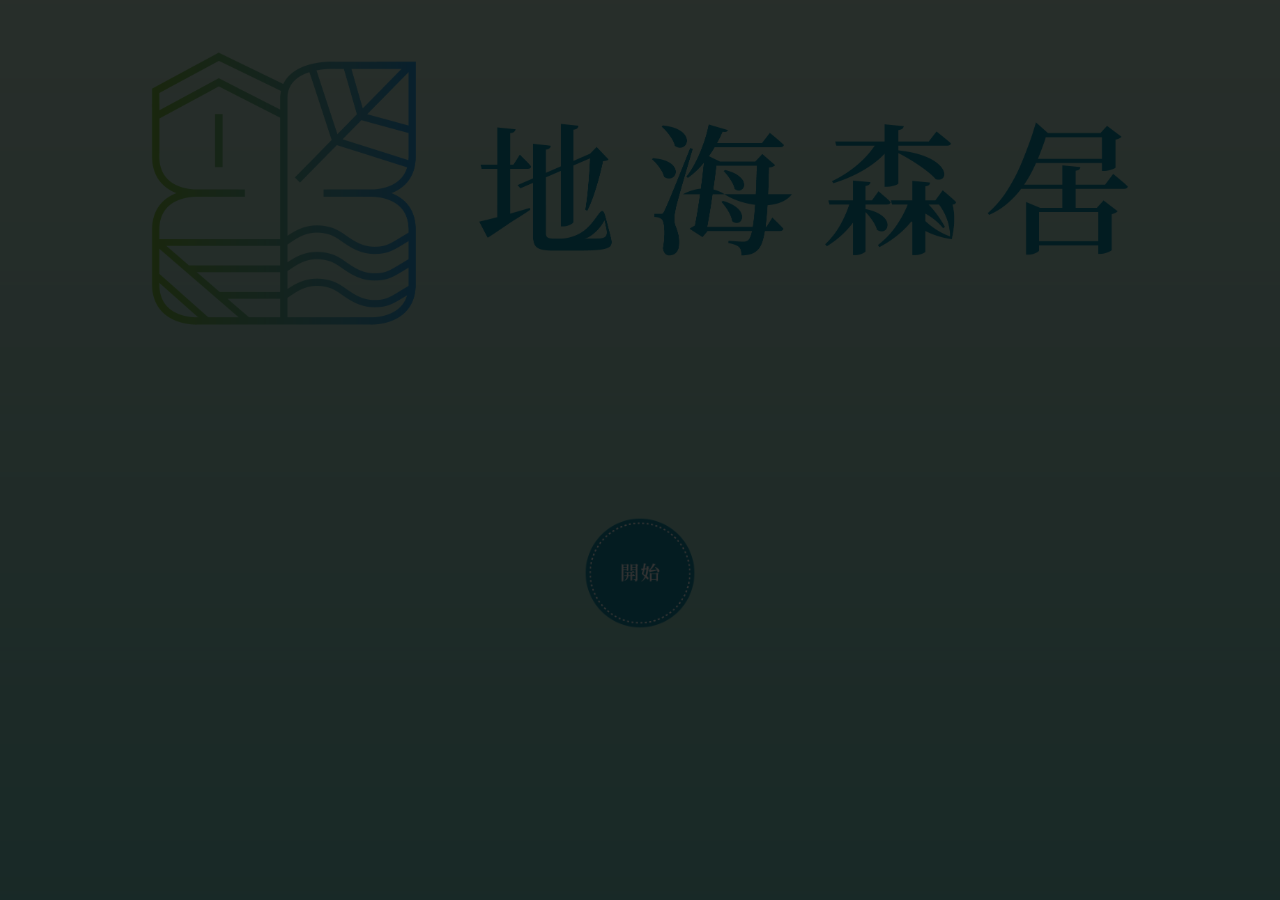
==== 0.html @ dda4c844 "Add files via upload first upload" ====
<html>

<head>
  <meta property="og:site_name" content="Hung Shui Kiu / Ha Tsuen New Development Area">
  <meta property="og:title" content="Hung Shui Kiu / Ha Tsuen New Development Area">
  <meta property="og:description" content="Hung Shui Kiu / Ha Tsuen New Development Area - AR Game">
  <meta property="og:type" content="website">
  <meta property="og:image:alt" content="AR Game">
  <meta property="og:image:width" content="1200">
  <meta property="og:image:height" content="630">
  <meta name="apple-mobile-web-app-capable" content="yes">
  <meta name="viewport" content="width=device-width, initial-scale=1" />
  <link rel="icon" href="icon.svg" type="image/jpeg" sizes="48x48">
  <title>Hung Shui Kiu / Ha Tsuen New Development Area - AR Game</title>
  <!-- <script src='js/aframe-transparent-video-shader.js'></script> -->
  <script src="js/aframe.min.js"></script>
  <script src="js/mindar-image-aframe.prod.js"></script>
  <style>
    /* Ensure the scene takes up the full viewport */
    body {
      margin: 0;
      overflow: hidden;
      background-color: black;
    }

    .arjs-loader {
      height: 100%;
      width: 100%;
      position: absolute;
      top: 0;
      left: 0;
      background-color: rgba(0, 0, 0, 0.8);
      z-index: 9999;
      display: flex;
      justify-content: center;
      align-items: center;
      flex-direction: column;
      gap: 10px;
    }

    .arjs-loader div {
      text-align: center;
      font-size: 1.25em;
      color: white;
    }

    #center-container {
      position: absolute;
      display: block;
      top: 0;
      left: 0;
      width: 100vw;
      height: 100vh;
      background-image: src("");
      background-color: rgba(117 208 238);
      z-index: 5;
    }

    #myButton {
      position: fixed;
      bottom: 28%;
      left: 50%;
      width: 160px;
      height: 150px;
      transform: translateX(-50%);
      /* Center horizontally */
      background: transparent;
      border: none;
      cursor: pointer;
    }

    #landingPage {
      position: fixed;
      /* bottom: -7%; */
      left: 0;
      width: 100vw !important;
      height: 100vh !important;
      object-fit: cover !important;
      transform: none !important;
      display: block;
      /* Hidden initially */
    }

    #startBtn {
      width: 100%;
      /* height: 100%; */
      vertical-align: middle;
    }

    .loading-dots {
      display: flex;
      justify-content: center;
      align-items: center;
    }

    .loading-dots div {
      width: 10px;
      height: 10px;
      margin: 0 4px;
      background-color: #3498db;
      border-radius: 50%;
      animation: bounce 1.4s infinite ease-in-out both;
    }

    .loading-dots div:nth-child(1) {
      animation-delay: -0.32s;
    }

    .loading-dots div:nth-child(2) {
      animation-delay: -0.16s;
    }

    .loading-dots div:nth-child(3) {
      animation-delay: 0s;
    }

    @keyframes bounce {

      0%,
      80%,
      100% {
        transform: scale(0);
      }

      40% {
        transform: scale(1);
      }
    }

    #captureBtn {
      display: none;
      position: fixed;
      bottom: 8%;
      left: 50%;
      transform: translateX(-50%);
      width: 80px;
      /* ← adjust size to match your photo.png */
      height: 80px;
      /* make it square or match image aspect */
      background: transparent;
      /* no background needed for image button */
      border: none;
      padding: 0;
      cursor: pointer;
      z-index: 1000;
      /* optional: slight shadow or glow for better visibility */
      filter: drop-shadow(0 4px 8px rgba(0, 0, 0, 0.5));
    }

    #captureBtn:active {
      transform: translateX(-50%) scale(0.92);
      /* subtle press effect */
      opacity: 0.85;
    }

    #fullscreen-video {
      position: fixed;
      bottom: -100px;
      left: 0;
      width: 100vw !important;
      height: 70vh !important;
      object-fit: cover !important;
      transform: none !important;
      z-index: 10;
      display: block;
      opacity: 0;
      z-index: -1;
      transition: opacity 0.5s ease;
    }

    #game-title {
      position: fixed;
      top: 5%;
      left: 50%;
      transform: translateX(-50%);
      /* Center horizontally */
      width: 320px;
      /* Fit 75% of screen width */
      height: auto;
      /* Maintain aspect ratio */
      z-index: 5;
      /* Below video but above AR content */
      opacity: 0;
      /* Initially invisible for fade-in */
      transition: opacity 0.5s ease;
      /* Smooth fade animation */
    }

    #home_title {
      position: fixed;
      top: 40%;
      left: 50%;
      width: 85vw;
      /* height: 150px; */
      transform: translate(-50%, -100%);
      /* Center horizontally */
      background: transparent;
      border: none;
      cursor: pointer;
    }

    button {
      outline: none;
      /* Remove focus outline */
      -webkit-tap-highlight-color: transparent;
      /* Remove iOS tap highlight */
      -webkit-appearance: none;
      /* Remove default button styling */
      -moz-appearance: none;
      /* For cross-browser consistency */
      appearance: none;
      /* Standard property */
      border: none;
      /* Remove default border */
      background: #007bff;
      /* Example background */
      color: white;
      /* Example text color */
      padding: 10px 20px;
      cursor: pointer;
      /* Maintain pointer cursor */
      touch-action: manipulation;
      /* Optimize touch behavior */
    }

    /* Ensure no effect on active or focus states */
    button:focus,
    button:active {
      outline: none;
      box-shadow: none;
      /* Remove any shadow */
      background: #007bff;
      /* Keep consistent background */
      border: none;
      /* Keep consistent border */
    }
        #whiteScreen {
      background-color: black;
      width: 100%;
      height: 100%;
      position: absolute;
      top: 0;
      left: 0;
      z-index: 10;
      transition: opacity 0.1s ease;
      opacity: 0;
      display: none;
    }
  </style>
</head>

<body style='margin : 0px; overflow: hidden;'>
  <div id="loader" class="arjs-loader">
    <div class="loading-dots">
      <div></div>
      <div></div>
      <div></div>
    </div>
  </div>
  <div id="center-container">
    <img id="landingPage" src="bg.jpg">
    <img id="home_title" src="home_title.png">
    <button id="myButton" onclick="myFunction()">
      <img id="startBtn" src="Home.png" alt="">
    </button>
  </div>
  <button id="captureBtn">
    <img src="photo.png" alt="" style="width:100%; height:100%; object-fit: contain;">
  </button>
  <div id="container">
  </div>
  <video id="fullscreen-video" autoplay preload muted playsinline>
    <!-- <source src="Banana.webm" type="video/webm">   -->
    <source src="Ferry_Bridge_1.mov" type='video/mp4; codecs="hvc1"'>
    <source src="Ferry_Bridge_1.webm" type="video/webm">
    Your browser does not support the video tag.
  </video>
  <img id="game-title" src="title.png" alt="Game Title">
  <a-scene mindar-image="imageTargetSrc: a.mind; uiScanning:no;" color-space="sRGB"
    renderer="colorManagement: true, physicallyCorrectLights" vr-mode-ui="enabled: false"
    device-orientation-permission-ui="enabled: false">

    <a-camera id="myCam" position="0 0 0" look-controls="enabled: false"></a-camera>

    <a-entity id="marker" mindar-image-target="targetIndex: 0" rotation="0 0 0">
    </a-entity>
  </a-scene>

  <canvas id="captureCanvas" style="display:none;"></canvas>
    <div id="whiteScreen"></div>
  <script>
    const userAgent = navigator.userAgent || navigator.vendor || window.opera;

    document.querySelector('a-scene').addEventListener("arReady", (event) => {
      console.log("A-Frame MindAR ready - camera initialized");
      document.getElementById('loader').style.display = "none";

      if (/android/i.test(userAgent)) {
        // document.querySelector('a-video').setAttribute("material", "shader: standard");
      }
    });

    const video = document.querySelector('#fullscreen-video');
    const marker = document.querySelector('#marker');
    const camera2 = document.querySelector("#myCam");
    const captureBtn = document.getElementById('captureBtn');
    const title = document.querySelector('#game-title');

    let isTrigger = false;
    let isPlaying = false;

    function myFunction() {
      document.getElementById('center-container').style.display = "none";
      document.querySelector('#fullscreen-video').play();
      isStartGame = true;
      title.style.opacity = '1';

      document.querySelector('#fullscreen-video').pause();
      document.querySelector('#fullscreen-video').currentTime = 0;

    }

    marker.addEventListener("targetFound", event => {
      if (isTrigger === false && isPlaying === false && window.isStartGame) {
        console.log("Marker found");
        isTrigger = true;
        isPlaying = true;
        video.loop = true;
        video.currentTime = 0;
        video.play();
        video.style.display = 'block';
        video.style.opacity = 1;
        title.style.opacity = '0';
        setTimeout(() => {
          camera2.setAttribute("look-controls", "enabled: true");
          captureBtn.style.display = "block";
        }, 100);
      }
    });
    // ── Composite capture (camera feed + AR overlay) ───────────────
    captureBtn.addEventListener('click', () => {
    const scene = document.querySelector('a-scene');
    const captureCanvas = document.getElementById('captureCanvas');
    const ctx = captureCanvas.getContext('2d');
    const fullscreenVideo = document.querySelector('#fullscreen-video');  // 你原有的特殊 video

    if (!scene) {
        console.warn("Missing a-scene for capture");
        return;
    }

    // 找出 webcam video（背景真實相機）
    let webcamVideo = null;
    document.querySelectorAll('video').forEach(v => {
        if (v.srcObject instanceof MediaStream) {
            webcamVideo = v;
        }
    });

    // ── 核心：計算高解析度輸出尺寸 ──
    const dpr = (window.devicePixelRatio / 2) || 2;           // 安全 fallback 到 2
    const scaleFactor = 2.5;                            // ← 可調：2 = 清晰、2.5=平衡、3=超清晰（但較慢/較大檔案）

    // 以螢幕顯示的 CSS 大小為基準（clientWidth/clientHeight）
    const baseWidth  = scene.clientWidth;
    const baseHeight = scene.clientHeight;

    const OUTPUT_WIDTH  = Math.floor(baseWidth  * dpr * scaleFactor);
    const OUTPUT_HEIGHT = Math.floor(baseHeight * dpr * scaleFactor);

    // 設定 canvas 為高解析度
    captureCanvas.width  = OUTPUT_WIDTH;
    captureCanvas.height = OUTPUT_HEIGHT;

    // Flash 反饋（時間稍長一點，讓人感覺有動作）
    const whiteFlash = document.querySelector('#whiteScreen');
    whiteFlash.style.opacity = 0.7;
    whiteFlash.style.display = 'block';
    setTimeout(() => {
        whiteFlash.style.opacity = 0;
         whiteFlash.style.display = 'none';
    }, 50);

    setTimeout(() => {
        // 清空畫布（黑色底）
        ctx.fillStyle = '#000';
        ctx.fillRect(0, 0, OUTPUT_WIDTH, OUTPUT_HEIGHT);

        // Helper: draw with "cover" behavior (無變形、填滿畫面)
        function drawCover(imgOrVideo, x, y, w, h) {
            if (!imgOrVideo) return;

            const sourceWidth  = imgOrVideo.videoWidth  || imgOrVideo.width  || 0;
            const sourceHeight = imgOrVideo.videoHeight || imgOrVideo.height || 0;
            if (sourceWidth === 0 || sourceHeight === 0) return;

            const sourceRatio = sourceWidth / sourceHeight;
            const targetRatio = w / h;

            let drawWidth  = w;
            let drawHeight = h;
            let offsetX    = x;
            let offsetY    = y;

            if (sourceRatio > targetRatio) {
                // 來源較寬 → 裁左右
                drawWidth = h * sourceRatio;
                offsetX = x + (w - drawWidth) / 2;
            } else {
                // 來源較高 → 裁上下
                drawHeight = w / sourceRatio;
                offsetY = y + (h - drawHeight) / 2;
            }

            ctx.drawImage(imgOrVideo, offsetX, offsetY, drawWidth, drawHeight);
        }

        // 1. 畫 webcam（真實世界背景） – cover 全畫面
        if (webcamVideo && webcamVideo.videoWidth > 0) {
            drawCover(webcamVideo, 0, 0, OUTPUT_WIDTH, OUTPUT_HEIGHT);
        }

        // 2. 如果有 fullscreen-video 且正在顯示，畫它（你原有的邏輯）
        if (fullscreenVideo && 
            fullscreenVideo.style.display === 'block' && 
            fullscreenVideo.videoWidth > 0 && 
            fullscreenVideo.currentTime > 0.03) 
        {
            // 你原來的位置與大小，但現在是相對於高解析 canvas 的比例
            // 原： OUTPUT_HEIGHT - 470, 400×640 → 需按比例放大
            const videoBaseHeight = 470;
            const videoBaseWidth  = 400;
            const videoBaseY      = baseHeight - videoBaseHeight;  // 原相對位置

            const scaledVideoW = Math.floor(videoBaseWidth  * dpr * scaleFactor);
            const scaledVideoH = Math.floor(videoBaseHeight * dpr * scaleFactor);
            const scaledVideoY = Math.floor(videoBaseY      * dpr * scaleFactor);

            // 可選：降低透明度讓 AR 更突出（取消註解即可）
            // ctx.globalAlpha = 0.7;
            drawCover(fullscreenVideo, 
                      (OUTPUT_WIDTH - scaledVideoW) / 2,   // 置中
                      scaledVideoY + (OUTPUT_HEIGHT*0.055), 
                      scaledVideoW, 
                      scaledVideoH);
            // ctx.globalAlpha = 1.0;
        }

        // 3. 最後畫 A-Frame 的 3D 渲染（screenshot component 會自動 upscale 到大 canvas）
        const glCanvas = scene.components.screenshot?.getCanvas('perspective');
        if (glCanvas) {
            ctx.drawImage(glCanvas, 0, 0, OUTPUT_WIDTH, OUTPUT_HEIGHT);
        } else {
            console.warn("A-Frame screenshot canvas not available");
        }

        // 產生並下載
        const dataURL = captureCanvas.toDataURL('image/png');
        const link = document.createElement('a');
        link.download = `hsk-ar-capture-${Date.now()}.png`;
        link.href = dataURL;
        link.click();

    }, 200);  // 延遲稍增加，確保高解析合成時 frame 準備好
});
  </script>
</body>

</html>
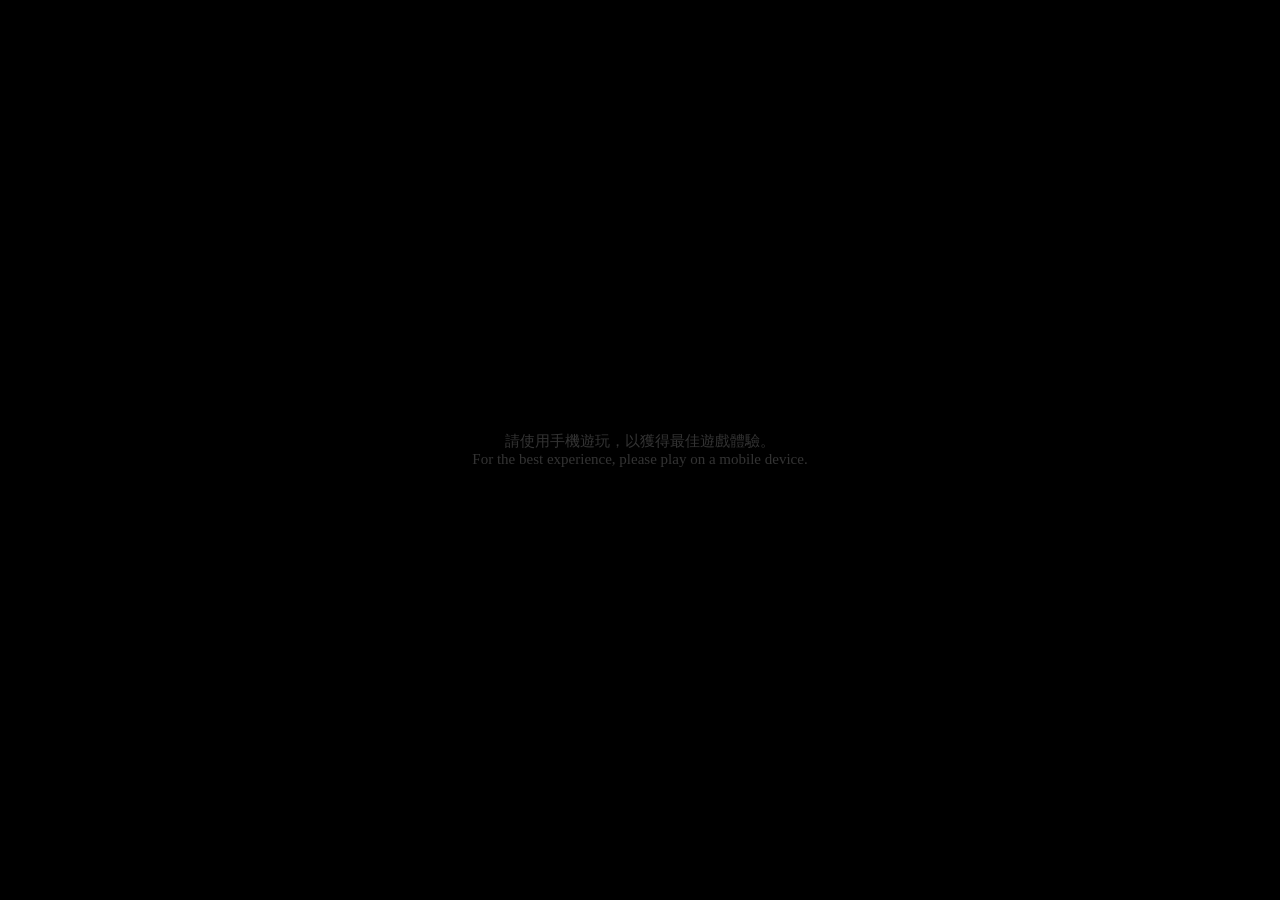
==== commit 7535cf74: "upload all the AR game" ====
--- a/0.html
+++ b/0.html
@@ -1,469 +1,98 @@
 <html>
 
 <head>
-  <meta property="og:site_name" content="Hung Shui Kiu / Ha Tsuen New Development Area">
-  <meta property="og:title" content="Hung Shui Kiu / Ha Tsuen New Development Area">
-  <meta property="og:description" content="Hung Shui Kiu / Ha Tsuen New Development Area - AR Game">
-  <meta property="og:type" content="website">
-  <meta property="og:image:alt" content="AR Game">
-  <meta property="og:image:width" content="1200">
-  <meta property="og:image:height" content="630">
-  <meta name="apple-mobile-web-app-capable" content="yes">
-  <meta name="viewport" content="width=device-width, initial-scale=1" />
-  <link rel="icon" href="icon.svg" type="image/jpeg" sizes="48x48">
-  <title>Hung Shui Kiu / Ha Tsuen New Development Area - AR Game</title>
-  <!-- <script src='js/aframe-transparent-video-shader.js'></script> -->
-  <script src="js/aframe.min.js"></script>
-  <script src="js/mindar-image-aframe.prod.js"></script>
-  <style>
-    /* Ensure the scene takes up the full viewport */
-    body {
-      margin: 0;
-      overflow: hidden;
-      background-color: black;
-    }
-
-    .arjs-loader {
-      height: 100%;
-      width: 100%;
-      position: absolute;
-      top: 0;
-      left: 0;
-      background-color: rgba(0, 0, 0, 0.8);
-      z-index: 9999;
-      display: flex;
-      justify-content: center;
-      align-items: center;
-      flex-direction: column;
-      gap: 10px;
-    }
-
-    .arjs-loader div {
-      text-align: center;
-      font-size: 1.25em;
-      color: white;
-    }
-
-    #center-container {
-      position: absolute;
-      display: block;
-      top: 0;
-      left: 0;
-      width: 100vw;
-      height: 100vh;
-      background-image: src("");
-      background-color: rgba(117 208 238);
-      z-index: 5;
-    }
-
-    #myButton {
-      position: fixed;
-      bottom: 28%;
-      left: 50%;
-      width: 160px;
-      height: 150px;
-      transform: translateX(-50%);
-      /* Center horizontally */
-      background: transparent;
-      border: none;
-      cursor: pointer;
-    }
-
-    #landingPage {
-      position: fixed;
-      /* bottom: -7%; */
-      left: 0;
-      width: 100vw !important;
-      height: 100vh !important;
-      object-fit: cover !important;
-      transform: none !important;
-      display: block;
-      /* Hidden initially */
-    }
-
-    #startBtn {
-      width: 100%;
-      /* height: 100%; */
-      vertical-align: middle;
-    }
-
-    .loading-dots {
-      display: flex;
-      justify-content: center;
-      align-items: center;
-    }
-
-    .loading-dots div {
-      width: 10px;
-      height: 10px;
-      margin: 0 4px;
-      background-color: #3498db;
-      border-radius: 50%;
-      animation: bounce 1.4s infinite ease-in-out both;
-    }
-
-    .loading-dots div:nth-child(1) {
-      animation-delay: -0.32s;
-    }
-
-    .loading-dots div:nth-child(2) {
-      animation-delay: -0.16s;
-    }
-
-    .loading-dots div:nth-child(3) {
-      animation-delay: 0s;
-    }
-
-    @keyframes bounce {
-
-      0%,
-      80%,
-      100% {
-        transform: scale(0);
-      }
-
-      40% {
-        transform: scale(1);
-      }
-    }
-
-    #captureBtn {
-      display: none;
-      position: fixed;
-      bottom: 8%;
-      left: 50%;
-      transform: translateX(-50%);
-      width: 80px;
-      /* ← adjust size to match your photo.png */
-      height: 80px;
-      /* make it square or match image aspect */
-      background: transparent;
-      /* no background needed for image button */
-      border: none;
-      padding: 0;
-      cursor: pointer;
-      z-index: 1000;
-      /* optional: slight shadow or glow for better visibility */
-      filter: drop-shadow(0 4px 8px rgba(0, 0, 0, 0.5));
-    }
-
-    #captureBtn:active {
-      transform: translateX(-50%) scale(0.92);
-      /* subtle press effect */
-      opacity: 0.85;
-    }
-
-    #fullscreen-video {
-      position: fixed;
-      bottom: -100px;
-      left: 0;
-      width: 100vw !important;
-      height: 70vh !important;
-      object-fit: cover !important;
-      transform: none !important;
-      z-index: 10;
-      display: block;
-      opacity: 0;
-      z-index: -1;
-      transition: opacity 0.5s ease;
-    }
-
-    #game-title {
-      position: fixed;
-      top: 5%;
-      left: 50%;
-      transform: translateX(-50%);
-      /* Center horizontally */
-      width: 320px;
-      /* Fit 75% of screen width */
-      height: auto;
-      /* Maintain aspect ratio */
-      z-index: 5;
-      /* Below video but above AR content */
-      opacity: 0;
-      /* Initially invisible for fade-in */
-      transition: opacity 0.5s ease;
-      /* Smooth fade animation */
-    }
-
-    #home_title {
-      position: fixed;
-      top: 40%;
-      left: 50%;
-      width: 85vw;
-      /* height: 150px; */
-      transform: translate(-50%, -100%);
-      /* Center horizontally */
-      background: transparent;
-      border: none;
-      cursor: pointer;
-    }
-
-    button {
-      outline: none;
-      /* Remove focus outline */
-      -webkit-tap-highlight-color: transparent;
-      /* Remove iOS tap highlight */
-      -webkit-appearance: none;
-      /* Remove default button styling */
-      -moz-appearance: none;
-      /* For cross-browser consistency */
-      appearance: none;
-      /* Standard property */
-      border: none;
-      /* Remove default border */
-      background: #007bff;
-      /* Example background */
-      color: white;
-      /* Example text color */
-      padding: 10px 20px;
-      cursor: pointer;
-      /* Maintain pointer cursor */
-      touch-action: manipulation;
-      /* Optimize touch behavior */
-    }
-
-    /* Ensure no effect on active or focus states */
-    button:focus,
-    button:active {
-      outline: none;
-      box-shadow: none;
-      /* Remove any shadow */
-      background: #007bff;
-      /* Keep consistent background */
-      border: none;
-      /* Keep consistent border */
-    }
-        #whiteScreen {
-      background-color: black;
-      width: 100%;
-      height: 100%;
-      position: absolute;
-      top: 0;
-      left: 0;
-      z-index: 10;
-      transition: opacity 0.1s ease;
-      opacity: 0;
-      display: none;
-    }
-  </style>
+    <meta property="og:site_name" content="Ma Liu Shui - CLC">
+    <meta property="og:title" content="Ma Liu Shui - CLC">
+    <meta property="og:description" content="Ma Liu Shui - CLC - AR Game">
+    <meta property="og:type" content="website">
+    <meta property="og:image:alt" content="AR Game">
+    <meta property="og:image:width" content="1200">
+    <meta property="og:image:height" content="630">
+    <meta name="apple-mobile-web-app-capable" content="yes">
+    <meta name="viewport" content="width=device-width, initial-scale=1" />
+    <link rel="icon" href="images/icon.png" type="image/jpeg" sizes="48x48">
+    <link rel="preload" href="marker/0.mind" as="fetch" type="application/octet-stream" crossorigin>
+    <link rel="stylesheet" href="css/style.css">
+    <meta charset="UTF-8">
+    <title>Ma Liu Shui - CLC - AR Game</title>
+    <script src="js/aframe.min.js"></script>
+    <script src="js/mindar-image-aframe.prod.js"></script>
+    <script src="js/index.js"></script>
+    <style>
+    </style>
 </head>
 
 <body style='margin : 0px; overflow: hidden;'>
-  <div id="loader" class="arjs-loader">
-    <div class="loading-dots">
-      <div></div>
-      <div></div>
-      <div></div>
+    <div id="loader" class="arjs-loader">
+        <div class="loading-dots">
+            <div></div>
+            <div></div>
+            <div></div>
+        </div>
     </div>
-  </div>
-  <div id="center-container">
-    <img id="landingPage" src="bg.jpg">
-    <img id="home_title" src="home_title.png">
-    <button id="myButton" onclick="myFunction()">
-      <img id="startBtn" src="Home.png" alt="">
+    <div id="center-container">
+        <img id="landingPage" src="images/bg.jpg">
+        <div class="language-selector">
+            <img id="home_title" src="images/home_title.png">
+            <div class="language-selector2">
+                <button id="myButton">
+                    <img id="startBtn" src="images/tc.png" alt="">
+                </button>
+                <button id="myButton">
+                    <img id="startBtn" src="images/sc.png" alt="">
+                </button>
+                <button id="myButton">
+                    <img id="startBtn" src="images/en.png" alt="">
+                </button>
+            </div>
+        </div>
+        <div id="notice-container">
+            <div id="notice_page">請使用手機遊玩，以獲得最佳遊戲體驗。<br> For the best experience, please play on a mobile device.</div>
+        </div>
+    </div>
+
+      <video id="fullscreen-video" autoplay preload="metadata" muted playsinline>
+        <!-- <source src="Banana.webm" type="video/webm">   -->
+        <source src="video/Final_Pier.mov" type='video/mp4; codecs="hvc1"'>
+        <source src="video/Final_Pier.webm" type="video/webm"> 
+        Your browser does not support the video tag.
+    </video>
+
+    <button id="captureBtn">
+        <img src="images/photo.png" alt="Capture Photo" style="width:100%; height:100%; object-fit: contain;">
     </button>
-  </div>
-  <button id="captureBtn">
-    <img src="photo.png" alt="" style="width:100%; height:100%; object-fit: contain;">
-  </button>
-  <div id="container">
-  </div>
-  <video id="fullscreen-video" autoplay preload muted playsinline>
-    <!-- <source src="Banana.webm" type="video/webm">   -->
-    <source src="Ferry_Bridge_1.mov" type='video/mp4; codecs="hvc1"'>
-    <source src="Ferry_Bridge_1.webm" type="video/webm">
-    Your browser does not support the video tag.
-  </video>
-  <img id="game-title" src="title.png" alt="Game Title">
-  <a-scene mindar-image="imageTargetSrc: a.mind; uiScanning:no;" color-space="sRGB"
-    renderer="colorManagement: true, physicallyCorrectLights" vr-mode-ui="enabled: false"
-    device-orientation-permission-ui="enabled: false">
+    <button id="switchCameraBtn" title="Switch Camera">
+        <img src="images/switch.png" alt="Switch Camera" style="width: 50px; height: 50px; object-fit: contain;">
+    </button>
+    <div id="container">
+    </div>
 
-    <a-camera id="myCam" position="0 0 0" look-controls="enabled: false"></a-camera>
+    <img id="game-title" src="images/title.png" alt="Game Title">
+    <img id="textbox" src="">
+    <img id="frameHints" src="images/frame.png">
+    <a-scene id="arScene" mindar-image="imageTargetSrc: marker/0.mind;autoStart:true;uiLoading: no;maxTrack: 1; uiScanning:no;filterMinCF:0.0001;filterBeta:10000;"
+        color-space="sRGB" renderer="colorManagement: true, physicallyCorrectLights;logarithmicDepthBuffer:true"
+        vr-mode-ui="enabled: false" device-orientation-permission-ui="enabled: false">
+        <a-assets>
+            
+        </a-assets>
 
-    <a-entity id="marker" mindar-image-target="targetIndex: 0" rotation="0 0 0">
-    </a-entity>
-  </a-scene>
+        <a-camera id="myCam" position="0 0 -4" look-controls="enabled: false; touchEnabled: false; mouseEnabled: false">
+        </a-camera>
 
-  <canvas id="captureCanvas" style="display:none;"></canvas>
+        <a-entity id="marker" mindar-image-target="targetIndex: 0" rotation="0 0 0">
+        </a-entity>
+
+        <a-entity id="model" visible="false" rotation="0 180 0">
+        </a-entity>
+
+
+    </a-scene>
+    <canvas id="captureCanvas" style="display:none;"></canvas>
     <div id="whiteScreen"></div>
-  <script>
-    const userAgent = navigator.userAgent || navigator.vendor || window.opera;
-
-    document.querySelector('a-scene').addEventListener("arReady", (event) => {
-      console.log("A-Frame MindAR ready - camera initialized");
-      document.getElementById('loader').style.display = "none";
-
-      if (/android/i.test(userAgent)) {
-        // document.querySelector('a-video').setAttribute("material", "shader: standard");
-      }
-    });
-
-    const video = document.querySelector('#fullscreen-video');
-    const marker = document.querySelector('#marker');
-    const camera2 = document.querySelector("#myCam");
-    const captureBtn = document.getElementById('captureBtn');
-    const title = document.querySelector('#game-title');
-
-    let isTrigger = false;
-    let isPlaying = false;
-
-    function myFunction() {
-      document.getElementById('center-container').style.display = "none";
-      document.querySelector('#fullscreen-video').play();
-      isStartGame = true;
-      title.style.opacity = '1';
-
-      document.querySelector('#fullscreen-video').pause();
-      document.querySelector('#fullscreen-video').currentTime = 0;
-
-    }
-
-    marker.addEventListener("targetFound", event => {
-      if (isTrigger === false && isPlaying === false && window.isStartGame) {
-        console.log("Marker found");
-        isTrigger = true;
-        isPlaying = true;
-        video.loop = true;
-        video.currentTime = 0;
-        video.play();
-        video.style.display = 'block';
-        video.style.opacity = 1;
-        title.style.opacity = '0';
-        setTimeout(() => {
-          camera2.setAttribute("look-controls", "enabled: true");
-          captureBtn.style.display = "block";
-        }, 100);
-      }
-    });
-    // ── Composite capture (camera feed + AR overlay) ───────────────
-    captureBtn.addEventListener('click', () => {
-    const scene = document.querySelector('a-scene');
-    const captureCanvas = document.getElementById('captureCanvas');
-    const ctx = captureCanvas.getContext('2d');
-    const fullscreenVideo = document.querySelector('#fullscreen-video');  // 你原有的特殊 video
-
-    if (!scene) {
-        console.warn("Missing a-scene for capture");
-        return;
-    }
-
-    // 找出 webcam video（背景真實相機）
-    let webcamVideo = null;
-    document.querySelectorAll('video').forEach(v => {
-        if (v.srcObject instanceof MediaStream) {
-            webcamVideo = v;
-        }
-    });
-
-    // ── 核心：計算高解析度輸出尺寸 ──
-    const dpr = (window.devicePixelRatio / 2) || 2;           // 安全 fallback 到 2
-    const scaleFactor = 2.5;                            // ← 可調：2 = 清晰、2.5=平衡、3=超清晰（但較慢/較大檔案）
-
-    // 以螢幕顯示的 CSS 大小為基準（clientWidth/clientHeight）
-    const baseWidth  = scene.clientWidth;
-    const baseHeight = scene.clientHeight;
-
-    const OUTPUT_WIDTH  = Math.floor(baseWidth  * dpr * scaleFactor);
-    const OUTPUT_HEIGHT = Math.floor(baseHeight * dpr * scaleFactor);
-
-    // 設定 canvas 為高解析度
-    captureCanvas.width  = OUTPUT_WIDTH;
-    captureCanvas.height = OUTPUT_HEIGHT;
-
-    // Flash 反饋（時間稍長一點，讓人感覺有動作）
-    const whiteFlash = document.querySelector('#whiteScreen');
-    whiteFlash.style.opacity = 0.7;
-    whiteFlash.style.display = 'block';
-    setTimeout(() => {
-        whiteFlash.style.opacity = 0;
-         whiteFlash.style.display = 'none';
-    }, 50);
-
-    setTimeout(() => {
-        // 清空畫布（黑色底）
-        ctx.fillStyle = '#000';
-        ctx.fillRect(0, 0, OUTPUT_WIDTH, OUTPUT_HEIGHT);
-
-        // Helper: draw with "cover" behavior (無變形、填滿畫面)
-        function drawCover(imgOrVideo, x, y, w, h) {
-            if (!imgOrVideo) return;
-
-            const sourceWidth  = imgOrVideo.videoWidth  || imgOrVideo.width  || 0;
-            const sourceHeight = imgOrVideo.videoHeight || imgOrVideo.height || 0;
-            if (sourceWidth === 0 || sourceHeight === 0) return;
-
-            const sourceRatio = sourceWidth / sourceHeight;
-            const targetRatio = w / h;
-
-            let drawWidth  = w;
-            let drawHeight = h;
-            let offsetX    = x;
-            let offsetY    = y;
-
-            if (sourceRatio > targetRatio) {
-                // 來源較寬 → 裁左右
-                drawWidth = h * sourceRatio;
-                offsetX = x + (w - drawWidth) / 2;
-            } else {
-                // 來源較高 → 裁上下
-                drawHeight = w / sourceRatio;
-                offsetY = y + (h - drawHeight) / 2;
-            }
-
-            ctx.drawImage(imgOrVideo, offsetX, offsetY, drawWidth, drawHeight);
-        }
-
-        // 1. 畫 webcam（真實世界背景） – cover 全畫面
-        if (webcamVideo && webcamVideo.videoWidth > 0) {
-            drawCover(webcamVideo, 0, 0, OUTPUT_WIDTH, OUTPUT_HEIGHT);
-        }
-
-        // 2. 如果有 fullscreen-video 且正在顯示，畫它（你原有的邏輯）
-        if (fullscreenVideo && 
-            fullscreenVideo.style.display === 'block' && 
-            fullscreenVideo.videoWidth > 0 && 
-            fullscreenVideo.currentTime > 0.03) 
-        {
-            // 你原來的位置與大小，但現在是相對於高解析 canvas 的比例
-            // 原： OUTPUT_HEIGHT - 470, 400×640 → 需按比例放大
-            const videoBaseHeight = 470;
-            const videoBaseWidth  = 400;
-            const videoBaseY      = baseHeight - videoBaseHeight;  // 原相對位置
-
-            const scaledVideoW = Math.floor(videoBaseWidth  * dpr * scaleFactor);
-            const scaledVideoH = Math.floor(videoBaseHeight * dpr * scaleFactor);
-            const scaledVideoY = Math.floor(videoBaseY      * dpr * scaleFactor);
-
-            // 可選：降低透明度讓 AR 更突出（取消註解即可）
-            // ctx.globalAlpha = 0.7;
-            drawCover(fullscreenVideo, 
-                      (OUTPUT_WIDTH - scaledVideoW) / 2,   // 置中
-                      scaledVideoY + (OUTPUT_HEIGHT*0.055), 
-                      scaledVideoW, 
-                      scaledVideoH);
-            // ctx.globalAlpha = 1.0;
-        }
-
-        // 3. 最後畫 A-Frame 的 3D 渲染（screenshot component 會自動 upscale 到大 canvas）
-        const glCanvas = scene.components.screenshot?.getCanvas('perspective');
-        if (glCanvas) {
-            ctx.drawImage(glCanvas, 0, 0, OUTPUT_WIDTH, OUTPUT_HEIGHT);
-        } else {
-            console.warn("A-Frame screenshot canvas not available");
-        }
-
-        // 產生並下載
-        const dataURL = captureCanvas.toDataURL('image/png');
-        const link = document.createElement('a');
-        link.download = `hsk-ar-capture-${Date.now()}.png`;
-        link.href = dataURL;
-        link.click();
-
-    }, 200);  // 延遲稍增加，確保高解析合成時 frame 準備好
-});
-  </script>
+    <script>
+        let arIndex = 0; 
+    </script>
 </body>
 
 </html>
--- a/css/style.css
+++ b/css/style.css
@@ -0,0 +1,384 @@
+body {
+            margin: 0;
+            overflow: hidden;
+            background-color: black;
+        }
+
+        #game-title {
+            position: fixed;
+            top: 20%;
+            left: 50%;
+            transform: translateX(-50%);
+            /* Center horizontally */
+            width: 320px;
+            /* Fit 75% of screen width */
+            height: auto;
+            /* Maintain aspect ratio */
+            z-index: 5;
+            /* Below video but above AR content */
+            opacity: 0;
+            /* Initially invisible for fade-in */
+            transition: opacity 0.5s ease;
+            /* Smooth fade animation */
+        }
+
+        #frameHints {
+            position: fixed;
+            top: 50%;
+            left: 50%;
+            transform: translate(-50%, -50%);
+            width: 50%;
+        }
+
+        .arjs-loader {
+            height: 100%;
+            width: 100%;
+            position: absolute;
+            top: 0;
+            left: 0;
+            background-color: rgba(0, 0, 0, 0.8);
+            z-index: 9999;
+            display: flex;
+            justify-content: center;
+            align-items: center;
+            flex-direction: column;
+            gap: 10px;
+        }
+
+        .arjs-loader div {
+            text-align: center;
+            font-size: 1.25em;
+            color: white;
+        }
+
+        #center-container {
+            position: absolute;
+            display: block;
+            top: 0;
+            left: 0;
+            width: 100vw;
+            height: 100vh;
+            background-image: src("");
+            background-color: rgb(239 245 235);
+            z-index: 5;
+        }
+
+        #myButton {
+            width: 120px;
+            background: transparent;
+            border: none;
+            cursor: pointer;
+        }
+
+        #landingPage {
+            position: fixed;
+            bottom: -5%;
+            left: 0;
+            width: 100vw !important;
+            height: 100vh !important;
+            object-fit: cover !important;
+            transform: none !important;
+            display: block;
+            /* Hidden initially */
+        }
+
+        #startBtn {
+            width: 100%;
+            /* height: 100%; */
+            vertical-align: middle;
+        }
+
+        .loading-dots {
+            display: flex;
+            justify-content: center;
+            align-items: center;
+        }
+
+        .loading-dots div {
+            width: 10px;
+            height: 10px;
+            margin: 0 4px;
+            background-color: #3498db;
+            border-radius: 50%;
+            animation: bounce 1.4s infinite ease-in-out both;
+        }
+
+        .loading-dots div:nth-child(1) {
+            animation-delay: -0.32s;
+        }
+
+        .loading-dots div:nth-child(2) {
+            animation-delay: -0.16s;
+        }
+
+        .loading-dots div:nth-child(3) {
+            animation-delay: 0s;
+        }
+
+        @keyframes bounce {
+
+            0%,
+            80%,
+            100% {
+                transform: scale(0);
+            }
+
+            40% {
+                transform: scale(1);
+            }
+        }
+
+        #captureBtn {
+            display: none;
+            position: fixed;
+            bottom: 8%;
+            left: 50%;
+            transform: translateX(-50%);
+            width: 80px;
+            /* ← adjust size to match your photo.png */
+            height: 80px;
+            /* make it square or match image aspect */
+            background: transparent;
+            /* no background needed for image button */
+            border: none;
+            padding: 0;
+            cursor: pointer;
+            z-index: 1000;
+            /* optional: slight shadow or glow for better visibility */
+            filter: drop-shadow(0 4px 8px rgba(0, 0, 0, 0.5));
+        }
+
+        #captureBtn:active {
+            transform: translateX(-50%) scale(0.92);
+            /* subtle press effect */
+            opacity: 0.85;
+        }
+
+        #home_title {
+            width: 180px;
+            margin: 0 auto;
+        }
+
+        button {
+            outline: none;
+            /* Remove focus outline */
+            -webkit-tap-highlight-color: transparent;
+            /* Remove iOS tap highlight */
+            -webkit-appearance: none;
+            /* Remove default button styling */
+            -moz-appearance: none;
+            /* For cross-browser consistency */
+            appearance: none;
+            /* Standard property */
+            border: none;
+            /* Remove default border */
+            background: #007bff;
+            /* Example background */
+            color: white;
+            /* Example text color */
+            padding: 10px 20px;
+            cursor: pointer;
+            /* Maintain pointer cursor */
+            touch-action: manipulation;
+            /* Optimize touch behavior */
+        }
+
+        /* Ensure no effect on active or focus states */
+        button:focus,
+        button:active {
+            outline: none;
+            box-shadow: none;
+            /* Remove any shadow */
+            background: #007bff;
+            /* Keep consistent background */
+            border: none;
+            /* Keep consistent border */
+        }
+
+        /* === NEW STYLES FOR CAPTURE PREVIEW === */
+        .capture-preview-container {
+            position: fixed;
+            inset: 0;
+            background: rgba(0, 0, 0, 0.8);
+            display: flex;
+            flex-direction: column;
+            align-items: center;
+            justify-content: center;
+            z-index: 10001;
+            padding: 15px;
+            box-sizing: border-box;
+            touch-action: auto;
+        }
+
+        .capture-frame {
+            padding: 14px;
+            background: #ffffff;
+            border-radius: 14px;
+            box-shadow: 0 12px 45px rgba(0, 0, 0, 0.75);
+            max-width: 92vw;
+            max-height: 65vh;
+            display: flex;
+            align-items: center;
+            justify-content: center;
+            overflow: hidden;
+        }
+
+        .capture-img {
+            width: auto;
+            height: auto;
+            max-width: 90vw;
+            max-height: 60vh;
+            object-fit: contain;
+            display: block;
+            border-radius: 6px;
+            pointer-events: auto;
+        }
+
+        .capture-message {
+            margin-top: 18px;
+            text-align: center;
+            font-size: 15px;
+            color: #eeeeee;
+            padding: 0 10px;
+        }
+
+        .capture-close-btn {
+            position: absolute;
+            top: 20px;
+            right: 20px;
+            width: 40px;
+            height: 40px;
+            background: rgba(255, 255, 255, 0.15);
+            color: #ffffff;
+            border-radius: 50%;
+            display: flex;
+            align-items: center;
+            justify-content: center;
+            font-size: 28px;
+            font-weight: 300;
+            z-index: 10001;
+            backdrop-filter: blur(10px);
+            border: 1px solid rgba(255, 255, 255, 0.2);
+            transition: all 0.2s ease;
+        }
+
+        .capture-close-btn:active {
+            background: rgba(255, 255, 255, 0.25);
+        }
+
+        #notice-container{
+            width: 100%;
+            height: 100%;
+            background-color: black;
+            z-index: 99999;
+            position: absolute;
+            display: none;
+        }
+
+        #notice_page{
+            position: absolute;
+            display: block;
+            top: 50%;
+            left: 50%;
+            transform: translate(-50%, -50%);
+            TEXT-ALIGN: center;
+            font-size: 15px;
+            width: 100%;
+            color: white;
+        }
+
+        #whiteScreen {
+            background-color: black;
+            width: 100%;
+            height: 100%;
+            position: absolute;
+            top: 0;
+            left: 0;
+            z-index: 10;
+            transition: opacity 0.1s ease;
+            opacity: 0;
+            display: none;
+        }
+
+        #switchCameraBtn {
+            position: fixed;
+            top: 15px;
+            right: 15px;
+            width: 50px;
+            height: 50px;
+            background: rgba(0, 0, 0, 0);
+            border: none;
+            border-radius: 50%;
+            color: white;
+            font-size: 24px;
+            display: none;
+            align-items: center;
+            justify-content: center;
+            z-index: 10000;
+            cursor: pointer;
+            /* box-shadow: 0 2px 8px rgba(0,0,0,0.3); */
+            transition: all 0.2s ease;
+        }
+
+        #switchCameraBtn:active {
+            transform: scale(0.9);
+            background: rgba(0, 0, 0, 0.8);
+        }
+
+        .language-selector {
+            position: absolute;
+            width: 100%;
+            height: 100%;
+            align-content: center;
+            display: grid;
+            grid-template-rows: auto auto auto;
+            gap: 80px;
+            justify-content: center;
+            align-items: center;
+            text-align: center;
+            min-height: 100vh;
+        }
+
+        .language-selector2 {
+            width: 100%;
+            align-content: center;
+            display: grid;
+            grid-template-rows: auto auto auto;
+            gap: 10px;
+            justify-content: center;
+            align-items: center;
+            text-align: center;
+        }
+
+        .lang-option {
+            padding: 10px 20px;
+            font-size: 18px;
+            cursor: pointer;
+            text-align: center;
+            transition: all 0.3s ease;
+            color: #333;
+        }
+
+        #textbox {
+            max-width: 500px;
+            transition: opacity 0.5s ease-in-out;
+
+            position: fixed;
+            top: 15%;
+            left: 50%;
+            transform: translateX(-50%);
+            width: 220px;
+            height: auto;
+            z-index: 15;
+            opacity: 0;
+        }
+        #fullscreen-video {
+            position: fixed;
+            top: 0;
+            left: 0;
+            width: 100vw;
+            height: 100vh;
+            object-fit: cover; /* Covers the screen without distortion */
+            z-index: 10; /* Above title and AR content */
+            display: none; /* Hidden initially */
+        }
